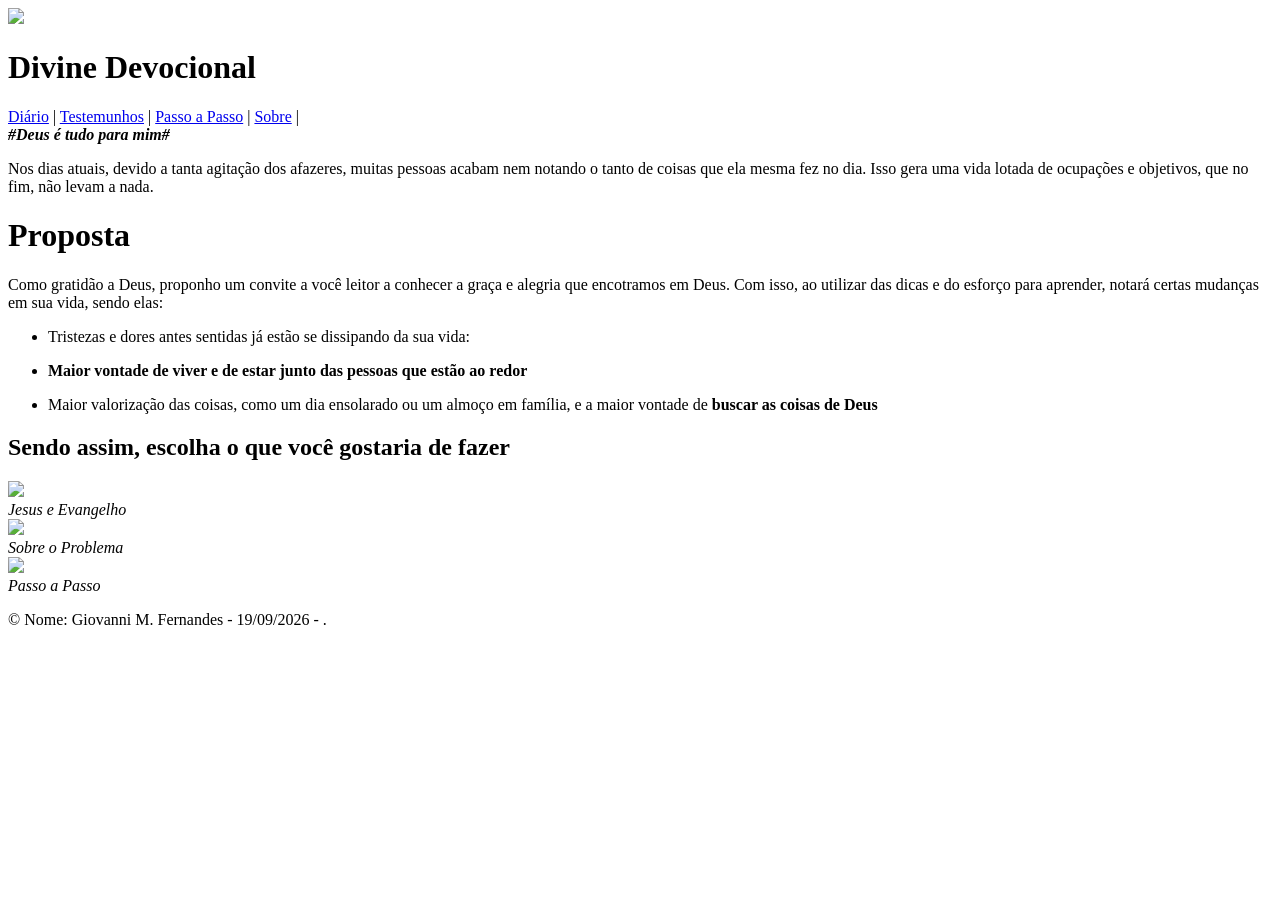
==== index.html @ 916da2da "Add files via upload locais de explicações básicas sobre a bíblia, como andar com Deus quer, sobre c" ====
<!DOCTYPE html>
<html lang="pt-br">

<head>
    <meta charset="UTF-8">
    <meta name="viewport" content="width=device-width, initial-scale=1.0">
    <title>Site Cristão</title>
    <link rel="stylesheet" href="css/style.css">
</head>

<body>
    <div class="header1">
    <img src="/imagens/jesus-cruz.png" class="jesus-cruz">
    <h1 class="titulo1">Divine Devocional</h1>
    </div>
    
    <nav class="nav1">
    <a href="diário.html">Diário</a> |
    <a href="testemunhos.html">Testemunhos</a> |
    <a href="passos.html">Passo a Passo</a> |
    <a href="sobre.html">Sobre</a> |
</nav>
   <b><i>#Deus é tudo para mim#</i></b> 

    <div class="section">
        <section>
            <artile><p>Nos dias atuais, devido a tanta agitação dos afazeres, muitas pessoas acabam nem notando o tanto de
                coisas que ela mesma fez no dia.
                Isso gera uma vida lotada de ocupações e objetivos, que no fim, não levam a nada.</p>
            </artile>
        </section>
    </div>

    <h1>Proposta</h1>

    <div class="section2">
         <p>Como gratidão a Deus, proponho um convite a você leitor a conhecer a graça e alegria que encotramos em Deus.
            Com isso, ao utilizar das dicas e do esforço para aprender, notará certas mudanças em sua vida, sendo elas:
         </p>
        <section>
            <article>
               <ul>
                <li>
                    <p>Tristezas e dores antes sentidas já estão se dissipando da sua vida:</p>
                </li>
               </ul>
            </article>
        
            <article>
                <ul>
                <li>
                    <p><b>Maior vontade de viver e de estar junto das pessoas que estão ao redor</b></p>
                </li>
               </ul>
            </article>
        
            <article>
                <ul>
                <li>
                    <p>Maior valorização das coisas, como um dia ensolarado ou um almoço em família, e a maior vontade de <b>buscar as coisas de Deus</b></p>
                </li>
               </ul>
            </article>
        </section>
    </div>
    <div class="header2">
        <header>
        <h2 class="h2">Sendo assim, escolha o que você gostaria de fazer</h2>    
        </header>
    
    <section class="container">
        <div class="button1">
        <a href="/historia.html"><img src="/imagens/jesus.jpg", width="120"></a> 
        <br>
        <cite>Jesus e Evangelho</cite>
        
    </div>


   <div class="button2">
    
      <a href="sobre.html"><img src="/imagens/lupa.png", width="203.9"></a>
      <br>
      <cite class="text-sobre">Sobre o Problema</cite>
 </div>     

<div class="button3">
<a href="passos.html"><img src="/imagens/andando.png", width="203.9"></a>
      <br>
      <cite class="text-passo">Passo a Passo</cite>
</div>

</section>


<footer>
        <p> &copy; Nome: Giovanni M. Fernandes - 19/09/2026 - .</p>
</footer>

</body>
<!--Criar uma area para a pessoa falar de testemulhos que aconteceram na vida dela-->
<!--Criar uma area como se fosse um diário para ela escrever o que ocorreu durante a vida dela-->
<!--Por a opção da pessoa compartilhar o testemunho, sendo ele anonimo ou publico-->

</html>
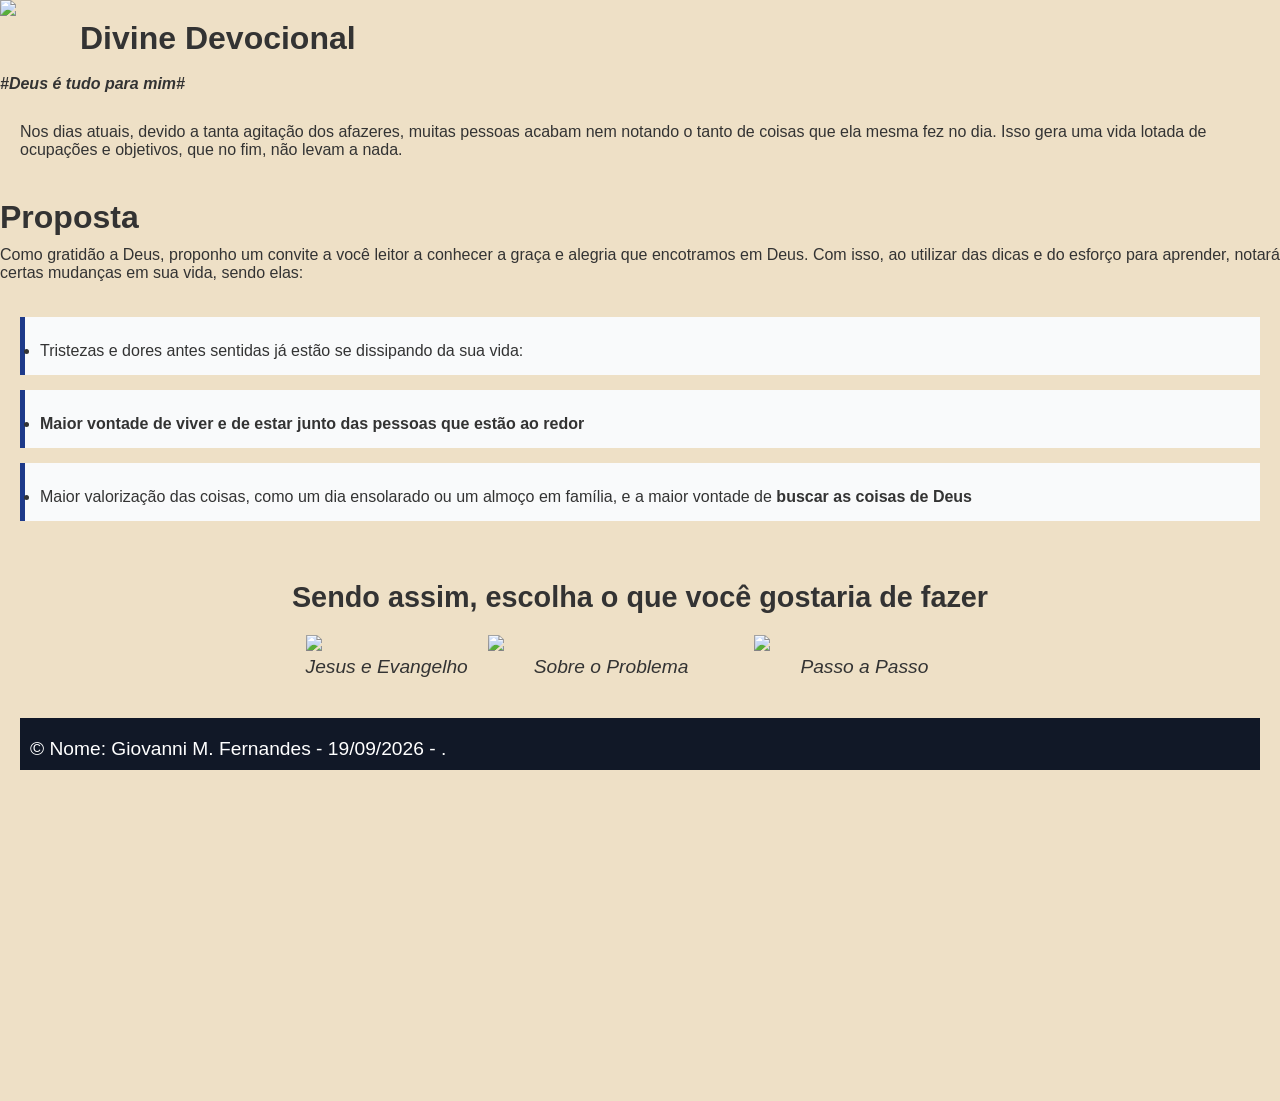
==== commit d9499562: "Fix HTML formatting and structure" ====
--- a/index.html
+++ b/index.html
@@ -10,7 +10,7 @@
 
 <body>
     <div class="header1">
-    <img src="/imagens/jesus-cruz.png" class="jesus-cruz">
+    <img src="imagens/jesus-cruz.png" class="jesus-cruz">
     <h1 class="titulo1">Divine Devocional</h1>
     </div>
     
@@ -70,7 +70,7 @@
     
     <section class="container">
         <div class="button1">
-        <a href="/historia.html"><img src="/imagens/jesus.jpg", width="120"></a> 
+        <a href="/historia.html"><img src="imagens/jesus.jpg", width="120"></a> 
         <br>
         <cite>Jesus e Evangelho</cite>
         
@@ -79,13 +79,13 @@
 
    <div class="button2">
     
-      <a href="sobre.html"><img src="/imagens/lupa.png", width="203.9"></a>
+      <a href="sobre.html"><img src="imagens/lupa.png", width="203.9"></a>
       <br>
       <cite class="text-sobre">Sobre o Problema</cite>
  </div>     
 
 <div class="button3">
-<a href="passos.html"><img src="/imagens/andando.png", width="203.9"></a>
+<a href="passos.html"><img src="imagens/andando.png", width="203.9"></a>
       <br>
       <cite class="text-passo">Passo a Passo</cite>
 </div>
@@ -102,4 +102,4 @@
 <!--Criar uma area como se fosse um diário para ela escrever o que ocorreu durante a vida dela-->
 <!--Por a opção da pessoa compartilhar o testemunho, sendo ele anonimo ou publico-->
 
-</html>+</html>
--- a/css/style.css
+++ b/css/style.css
@@ -0,0 +1,130 @@
+* { 
+margin: 0; 
+padding: 0; 
+border: 0;
+text-align: justify;
+} 
+body { 
+font-family: Arial, Helvetica, sans-serif; 
+background-color: #eee0c6; 
+color: #333; 
+} 
+p {
+   margin-top: 10px;
+   text-justify: distribute;
+   text-align:left;
+}
+
+.titulo{
+    text-align:end;
+}
+.header1{
+    display: flex;
+    flex-wrap: wrap;
+}
+a{
+color: #060af0;
+}
+.nav1 {
+    display: flex;
+    flex-direction:row-reverse;
+    position: relative;
+    top: -100px; 
+    
+/*margin-top: -100px;
+margin-bottom: 120px; */
+} 
+
+.sim, .nao, .meio {
+    text-align:left; text-indent: 20px;
+}
+
+.text {
+    margin: 14px;
+    width: 400px;
+    display: flex;
+    height: 30px;
+    border: 2px solid #111827;
+    flex-direction: column;
+}
+
+.header2 { 
+    font-size: larger;
+    height: 500px;
+    padding: 20px; 
+    text-align: center; 
+} 
+
+.button1, .button2{
+    margin-right: 20px;
+}
+.container{
+    display: inline-flex;
+    
+}
+
+.jesus-cruz{
+ width: 80px;
+ height: auto;
+}
+
+
+.text-passo, .text-sobre{
+    margin: 46px;
+}
+
+.h2{
+text-align: center;
+
+}
+
+.flexivel p{
+    
+    position: relative;
+    margin-top: 60px;
+    margin-right: 20px;
+}
+.flexivel .third-item p{
+    margin-top: 47px;
+}
+
+
+.flexivel {
+    display: flex;
+    margin-right: 20px;
+}
+
+section { 
+
+padding: 20px; 
+margin-bottom: 20px; 
+} 
+article { 
+background-color: #f9fafb; 
+padding: 15px; 
+margin-top: 15px; 
+border-left: 5px solid #1e3a8a; 
+} 
+
+footer { 
+
+background-color: #111827; 
+color: #fff; 
+padding: 10px; 
+}
+
+h1{
+    margin-top: 20px;
+}
+
+.leao{
+    background-image: url("/imagens/leao.avif");
+    
+}
+.jesus-bebe{
+    width: 150px;
+}
+
+.sectionDD{
+    background-color: #fff;
+}
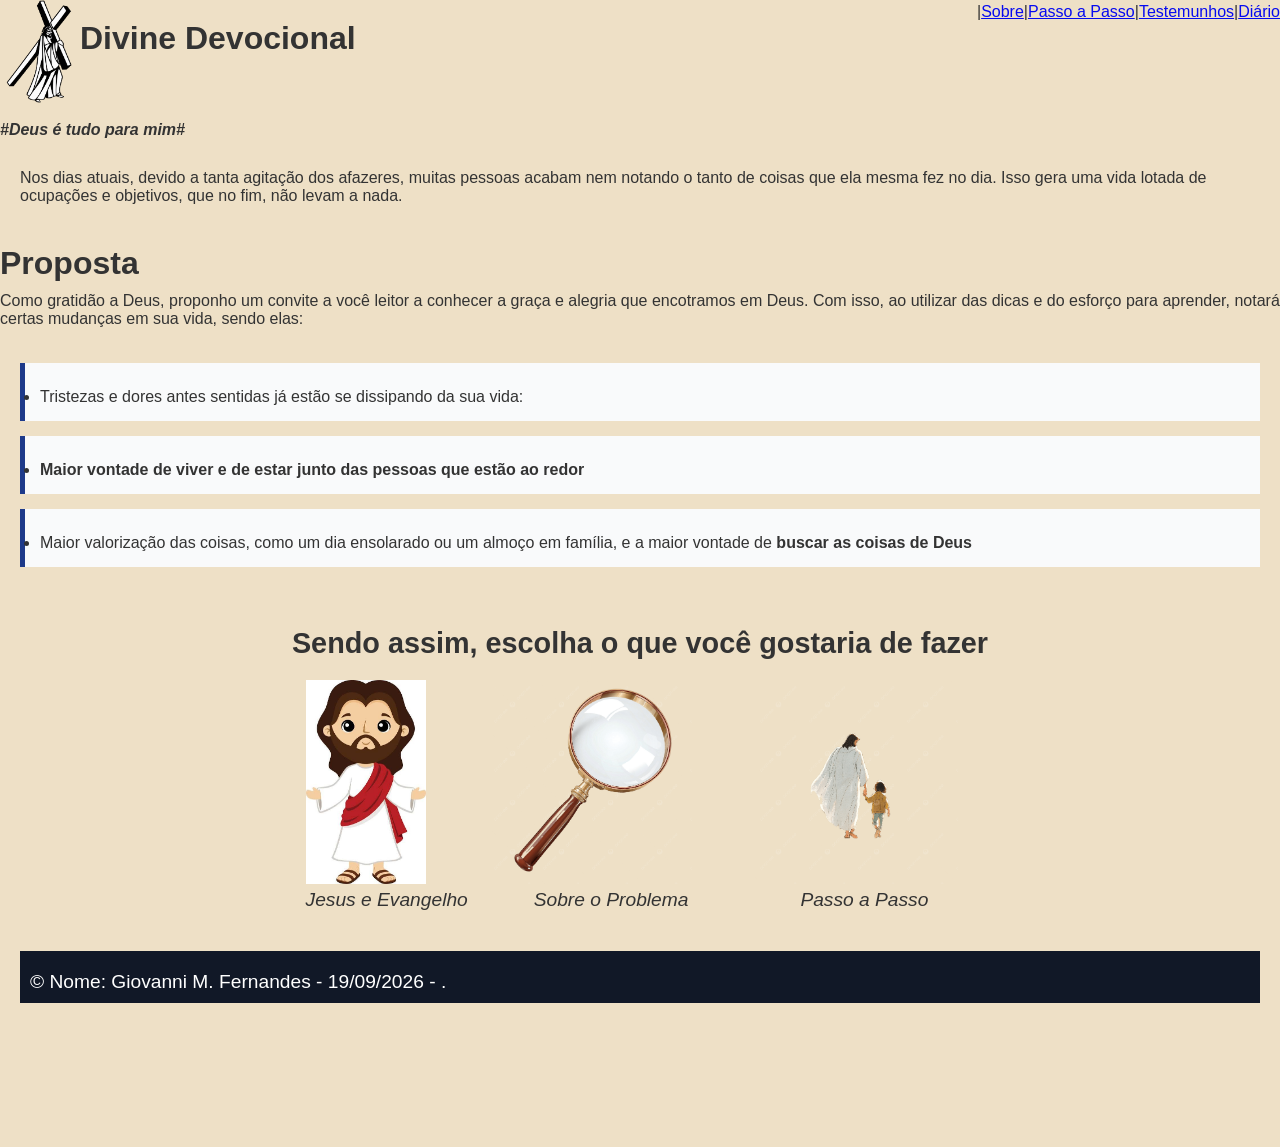
==== commit 88465bf0: "Fix HTML formatting and structure" ====
--- a/index.html
+++ b/index.html
@@ -70,7 +70,7 @@
     
     <section class="container">
         <div class="button1">
-        <a href="/historia.html"><img src="imagens/jesus.jpg", width="120"></a> 
+        <a href="historia.html"><img src="imagens/jesus.jpg", width="120"></a> 
         <br>
         <cite>Jesus e Evangelho</cite>
         
